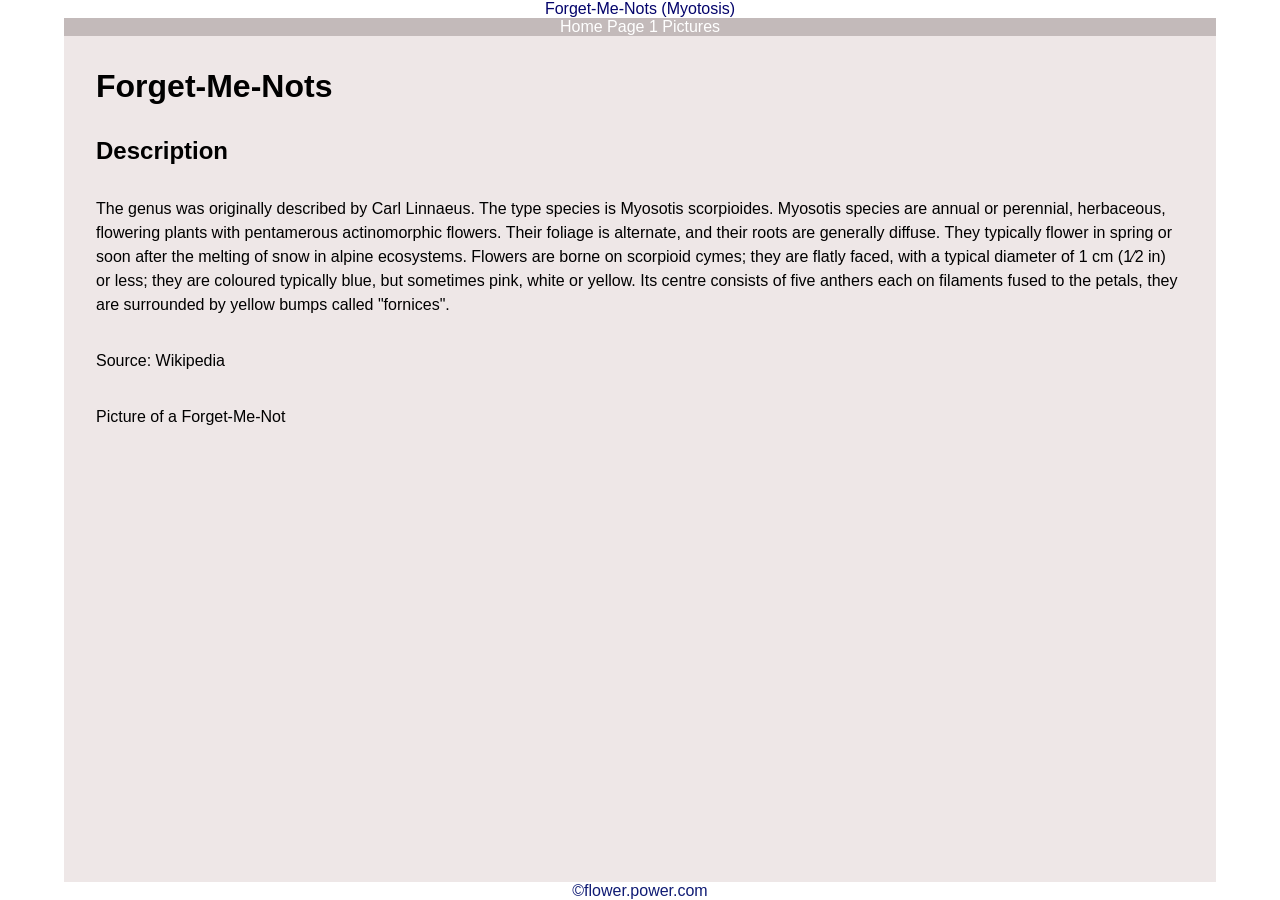
==== index.html @ fd596c27 "basic css and html set up" ====
<!DOCTYPE html>
<html lang="en">
<head>
    <meta charset="UTF-8">
    <meta name="viewport" content="width=device-width, initial-scale=1.0">
    <title>Document</title>
    <link rel="stylesheet" href="style.css">
    <link rel="script.js" href="script.js">
</head>
<body>
<header>Forget-Me-Nots (Myotosis)</header>
<nav>
    <a href="index.html">Home</a>
    <a href="page2.html">Page 1</a>
    <a href="page3.html">Pictures</a>
</nav>
    <main>
    <h1>Forget-Me-Nots</h1>
    <section>
        <h2>Description</h2>
        <p>The genus was originally described by Carl Linnaeus. The type species is Myosotis scorpioides. Myosotis species are annual or perennial, herbaceous, flowering plants with pentamerous actinomorphic flowers.

Their foliage is alternate, and their roots are generally diffuse. They typically flower in spring or soon after the melting of snow in alpine ecosystems.

Flowers are borne on scorpioid cymes; they are flatly faced, with a typical diameter of 1 cm (1⁄2 in) or less; they are coloured typically blue, but sometimes pink, white or yellow. Its centre consists of five anthers each on filaments fused to the petals, they are surrounded by yellow bumps called "fornices".</p>
    <p>Source: Wikipedia</p>
    </section>
    <section>
        <p>Picture of a Forget-Me-Not</p>
        <img src="https://www.theenglishgarden.co.uk/_gatsby/file/df2825a14ab0dd95ab7b27268e621856/shutterstock_2138886187.jpg" alt="">
    </section>
    </main>
<footer>&copy;flower.power.com</footer>
</body>
</html>
---- style.css ----
*{
    padding: 0;
    margin: 0;
    box-sizing: border-box;
}

header{
    color:rgb(4, 4, 107);
    text-align: center;
    text-size-adjust: 50px;
    font-family: sans-serif;
}


nav{
    background: rgb(195, 186, 186);    
    text-align: center;
    color: rgb(2, 6, 72);
    font-family: sans-serif;
}

nav a{
    color: white;
    font-family: var(--font-body);
    text-decoration: none;
    gap: 30rem;
}

body{
    height:100dvh;
    width:90%;
    margin-left:auto;
    margin-right:auto;
    display:flex;
    flex-direction:column;
    background: var(--surface);
}

main{
    padding: 1rem;
    display:flex;
    flex-direction:column;
    flex-grow:5;
    background: rgb(238, 231, 231);
}

p{
    line-height: 1.5;
    padding: 1rem;
    font-family: sans-serif;
    color: black;
}


h1,
h2,
h3,
h4,
h5,
h6 {
    padding: 1rem;
  color: black;
  font-family: sans-serif;
}

footer{
    background: var(--primary);
    color: rgb(15, 27, 116);
    text-align: center;
    font-family: sans-serif;
}

.bilder{
    padding:1rem;
    flex-grow: 5;
    display:grid;
    grid-template-areas: 
    "aa bb"
    "cc dd";
    gap: 1rem;
}

article.bilder div{
    object-fit: cover;
    background-position: center;
    background-size: cover;
    aspect-ratio: 9/6;
}

article.bilder div:nth-child(1){
    grid-area:aa;
    background-image: URL("https://tse3.mm.bing.net/th/id/OIP.36dyyo94-YPUHmNvbtbMIQHaE8?r=0&rs=1&pid=ImgDetMain&o=7&rm=3");
}

article.bilder div:nth-child(2){
    grid-area:bb;
    background-image: URL("https://cdn.pixabay.com/photo/2024/11/23/17/27/forget-me-nots-9219415_1280.jpg");
} 

article.bilder div:nth-child(3){
    grid-area:cc;
    background-image: URL("https://cdn.pixabay.com/photo/2021/12/17/09/06/forget-me-nots-6876049_1280.jpg");
}

article.bilder div:nth-child(4){
    grid-area:dd;
    background-image: URL("https://cdn.mos.cms.futurecdn.net/ndmt6YbXALFADH8f9iRUcj.jpg");
}
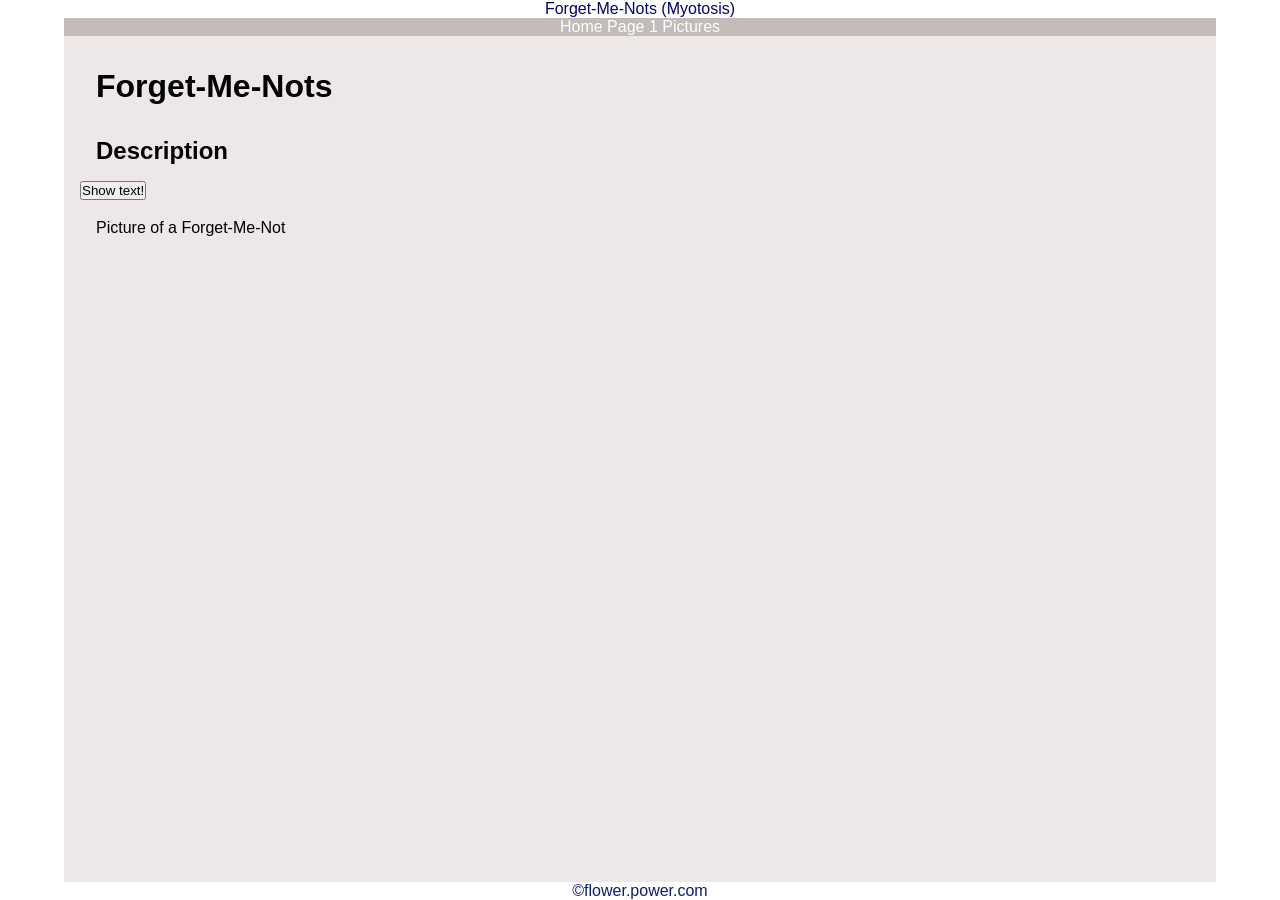
==== commit 62c905ef: "Button 5.1.1. done" ====
--- a/index.html
+++ b/index.html
@@ -5,7 +5,7 @@
     <meta name="viewport" content="width=device-width, initial-scale=1.0">
     <title>Document</title>
     <link rel="stylesheet" href="style.css">
-    <link rel="script.js" href="script.js">
+    <script src="./script.js"></script>
 </head>
 <body>
 <header>Forget-Me-Nots (Myotosis)</header>
@@ -18,12 +18,12 @@
     <h1>Forget-Me-Nots</h1>
     <section>
         <h2>Description</h2>
-        <p>The genus was originally described by Carl Linnaeus. The type species is Myosotis scorpioides. Myosotis species are annual or perennial, herbaceous, flowering plants with pentamerous actinomorphic flowers.
+        <button id="button_text">Show text!</button>
+        <p id="text" hidden>The genus was originally described by Carl Linnaeus. The type species is Myosotis scorpioides. Myosotis species are annual or perennial, herbaceous, flowering plants with pentamerous actinomorphic flowers.
 
 Their foliage is alternate, and their roots are generally diffuse. They typically flower in spring or soon after the melting of snow in alpine ecosystems.
 
 Flowers are borne on scorpioid cymes; they are flatly faced, with a typical diameter of 1 cm (1⁄2 in) or less; they are coloured typically blue, but sometimes pink, white or yellow. Its centre consists of five anthers each on filaments fused to the petals, they are surrounded by yellow bumps called "fornices".</p>
-    <p>Source: Wikipedia</p>
     </section>
     <section>
         <p>Picture of a Forget-Me-Not</p>
